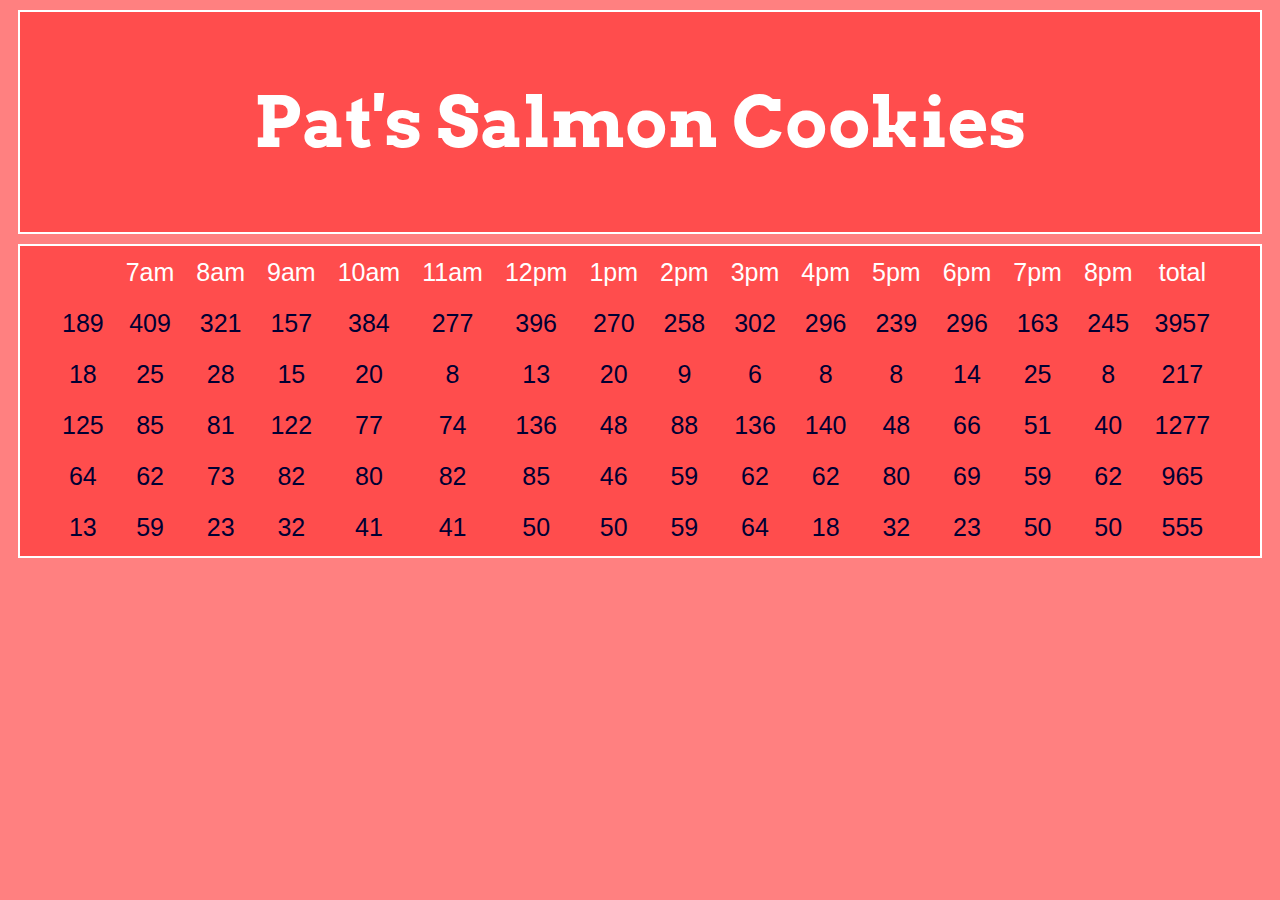
==== sales.html @ f3ab9173 "constructor and printing done" ====
<!DOCTYPE html>
<html>
<head>
  <title>Pat's Salmon Cookies</title>
</head>

<body>
  <div class="head">
    <h1>Pat's Salmon Cookies</h1>
    <link rel="stylesheet" type="text/css" href="style.css">
    <link rel="stylesheet" type="text/css"
      href="https://fonts.googleapis.com/css?family=Arvo">
  </div>
  <div class="table">
    <table id="location-table">
      <tr id="times">
      </tr>
      <tr id="First and Pike">
      </tr>
      <tr id="SeaTac Airport">
      </tr>
      <tr id="Seattle Center">
      </tr>
      <tr id="Capitol Hill">
      </tr>
      <tr id="Alki">
      </tr>
      <tr id="totals">
      </tr>
    </table>
  </div>
  <script src="app.js" type="text/javascript"></script>
</body>
</html>
---- style.css ----
body {
  background-color:   #ff8080;
  color: #000033;
}
ul {
  font-weight: bold;
  font-size: 30px;
  color: white;
  margin: 20px;
  font-family: 'Arvo';
}
li {
  font-weight: normal;
  font-size: 20px;
  color: #000033;
  margin-left: 20px;
  margin-top: 5px;
  font-family: Helvetica;
}
p {
  font-size: 22px;
  color: #000033;
  margin-left: 60px;
  margin-right: 60px;
}
h2 {
  color: white;
  font-size: 30px;
  font-family: 'Arvo';
}
h3 {
  color: #333300;
  font-size: 22px;
  font-family: 'Arvo';
}
.head {
  color: white;
  font-family: 'Arvo';
  border: 2px solid white;
  text-align: center;
  font-size: 35px;
  margin: 10px;
  padding: 20px;
  background-color: #ff4d4d;
  background-image: url(https://raw.githubusercontent.com/codefellows/seattle-201d18/master/class-06-dom-objects-domain_modeling/assets/salmon.png);
  background-repeat: no-repeat;
  background-position: center;
}
.descrip {
  margin: 10px;
  border: 2px solid white;
  font-family: Palatino;
  padding-left: 30px;
  background-color: #ff4d4d;
}
.info {
  margin: 10px;
  border: 2px solid white;
  font-family: Palatino;
  padding-left: 30px;
  background-color: #ff4d4d;
}
.lists {
  font-family: Helvetica;
  border: 2px solid white;
  padding-left: 30px;
  margin: 10px;
  background-color: #ff4d4d;
}
.total {
  color: #333300;
}
.table {
  font-family: Helvetica;
  font-size: 25px;
  border: 2px solid white;
  padding-left: 30px;
  margin: 10px;
  background-color: #ff4d4d;
}
#times {
  color: white;
}
#totals {
  color: #333300;
}
td {
  margin: 5px;
  padding: 10px;
  text-align: center;
}
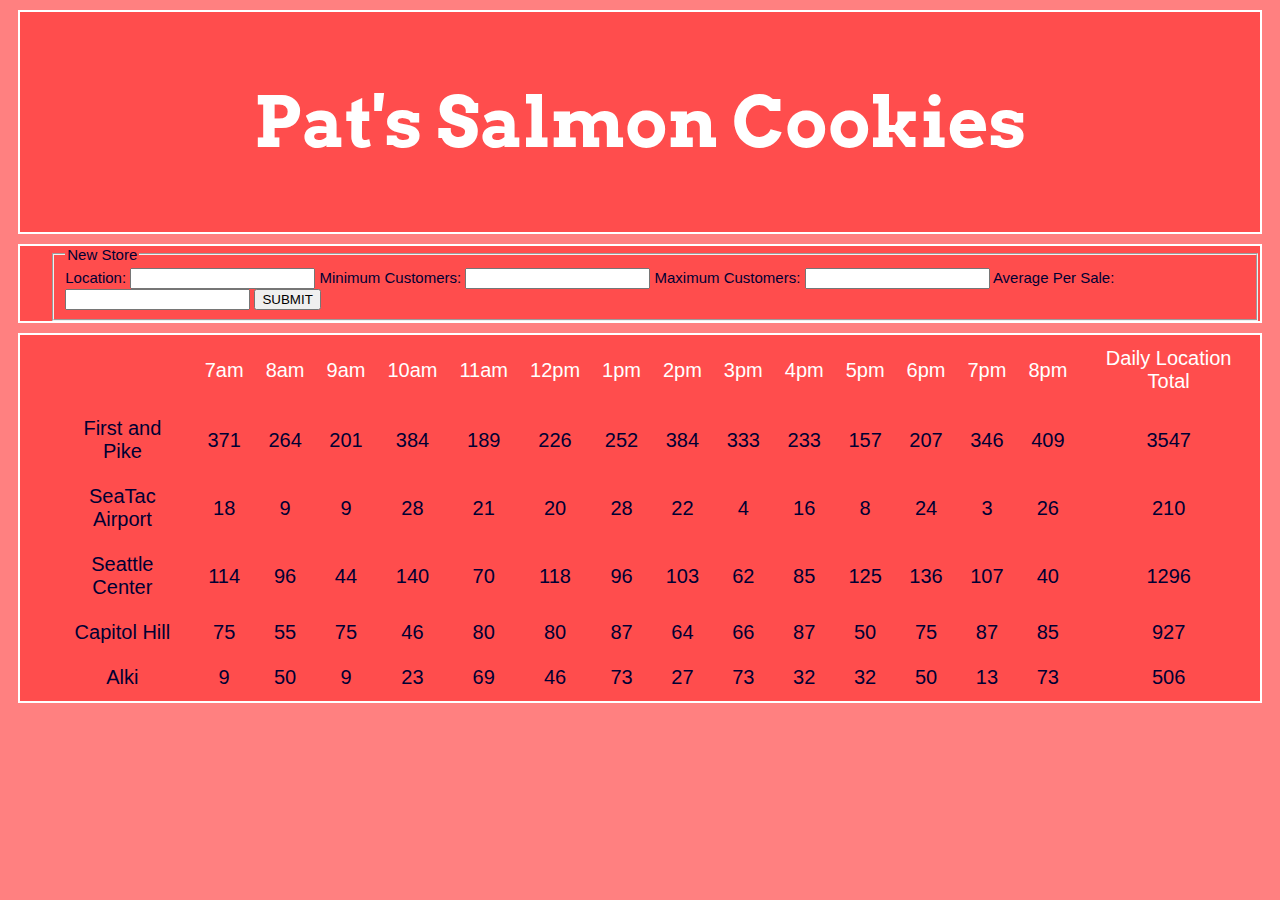
==== commit 1d2e3084: "formandtable" ====
--- a/sales.html
+++ b/sales.html
@@ -11,11 +11,27 @@
     <link rel="stylesheet" type="text/css"
       href="https://fonts.googleapis.com/css?family=Arvo">
   </div>
+  <div class="input">
+    <form id="form">
+      <fieldset>
+        <legend>New Store</legend>
+        <label for="location">Location:</label>
+        <input name="location" id="location-input" type="text"/>
+        <label for="minCustomer">Minimum Customers:</label>
+        <input name="minCustomer" id="minCustomer-input" type="text"/>
+        <label for="maxCustomer">Maximum Customers:</label>
+        <input name="maxCustomer" id="maxCustomer-input" type="text"/>
+        <label for="avgPerSale">Average Per Sale:</label>
+        <input name="avgPerSale" id="avgPerSale-input" type="text"/>
+        <button id="submit-button" type="submit">SUBMIT</button>
+      </fieldset>
+    </form>
+  </div>
   <div class="table">
     <table id="location-table">
       <tr id="times">
       </tr>
-      <tr id="First and Pike">
+      <!--<tr id="First and Pike">
       </tr>
       <tr id="SeaTac Airport">
       </tr>
@@ -25,6 +41,8 @@
       </tr>
       <tr id="Alki">
       </tr>
+      <tr id="newStore">
+      </tr>-->
       <tr id="totals">
       </tr>
     </table>
--- a/style.css
+++ b/style.css
@@ -67,12 +67,20 @@
   margin: 10px;
   background-color: #ff4d4d;
 }
+.input {
+  font-family: Helvetica;
+  font-size: 15px;
+  border: 2px solid white;
+  padding-left: 30px;
+  margin: 10px;
+  background-color: #ff4d4d;
+}
 .total {
   color: #333300;
 }
 .table {
   font-family: Helvetica;
-  font-size: 25px;
+  font-size: 20px;
   border: 2px solid white;
   padding-left: 30px;
   margin: 10px;
@@ -81,9 +89,6 @@
 #times {
   color: white;
 }
-#totals {
-  color: #333300;
-}
 td {
   margin: 5px;
   padding: 10px;
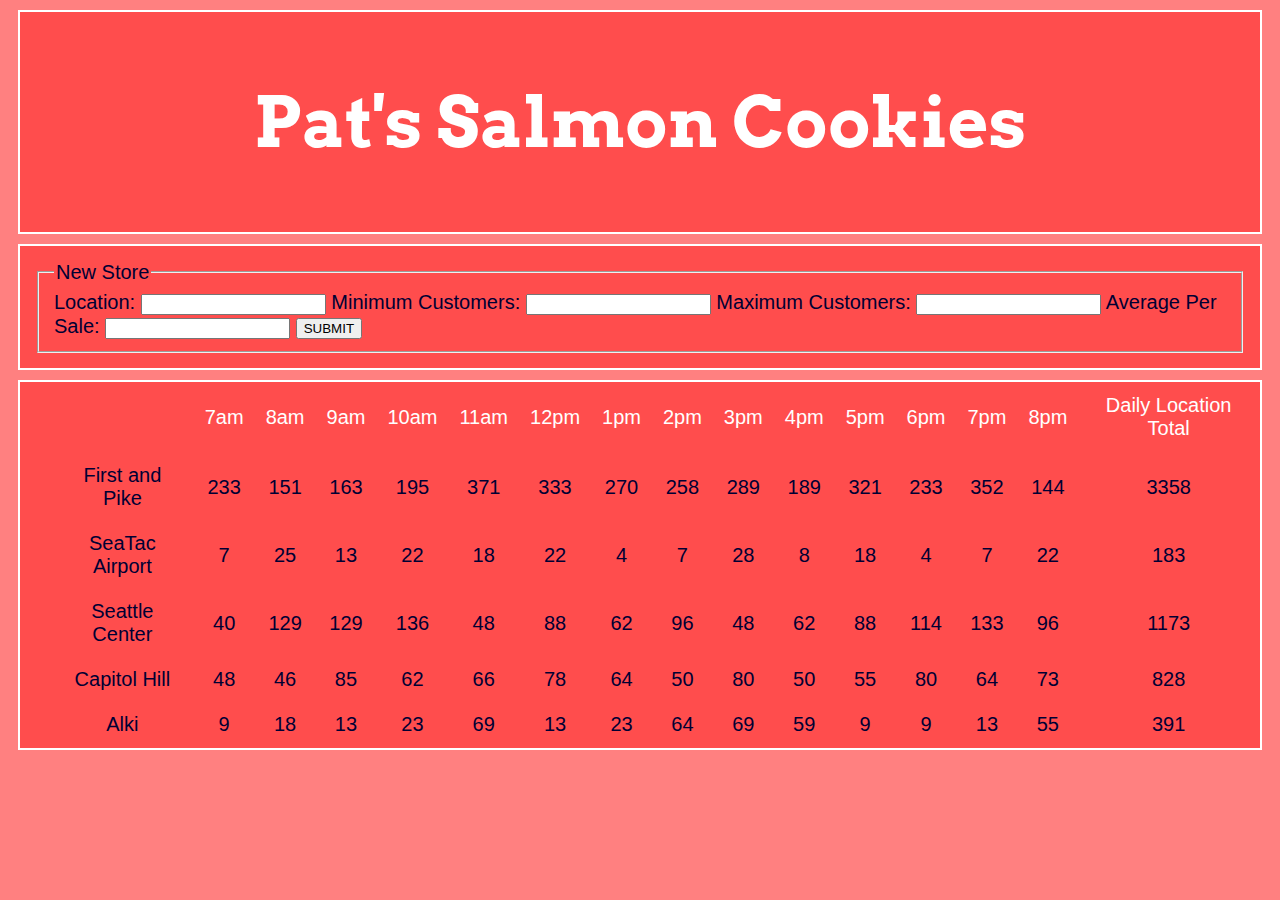
==== commit 8b344a28: "number" ====
--- a/sales.html
+++ b/sales.html
@@ -18,11 +18,11 @@
         <label for="location">Location:</label>
         <input name="location" id="location-input" type="text"/>
         <label for="minCustomer">Minimum Customers:</label>
-        <input name="minCustomer" id="minCustomer-input" type="text"/>
+        <input name="minCustomer" id="minCustomer-input" type="number"/>
         <label for="maxCustomer">Maximum Customers:</label>
-        <input name="maxCustomer" id="maxCustomer-input" type="text"/>
+        <input name="maxCustomer" id="maxCustomer-input" type="number"/>
         <label for="avgPerSale">Average Per Sale:</label>
-        <input name="avgPerSale" id="avgPerSale-input" type="text"/>
+        <input name="avgPerSale" id="avgPerSale-input" type="number"/>
         <button id="submit-button" type="submit">SUBMIT</button>
       </fieldset>
     </form>
--- a/style.css
+++ b/style.css
@@ -69,9 +69,9 @@
 }
 .input {
   font-family: Helvetica;
-  font-size: 15px;
+  font-size: 20px;
   border: 2px solid white;
-  padding-left: 30px;
+  padding: 15px;
   margin: 10px;
   background-color: #ff4d4d;
 }
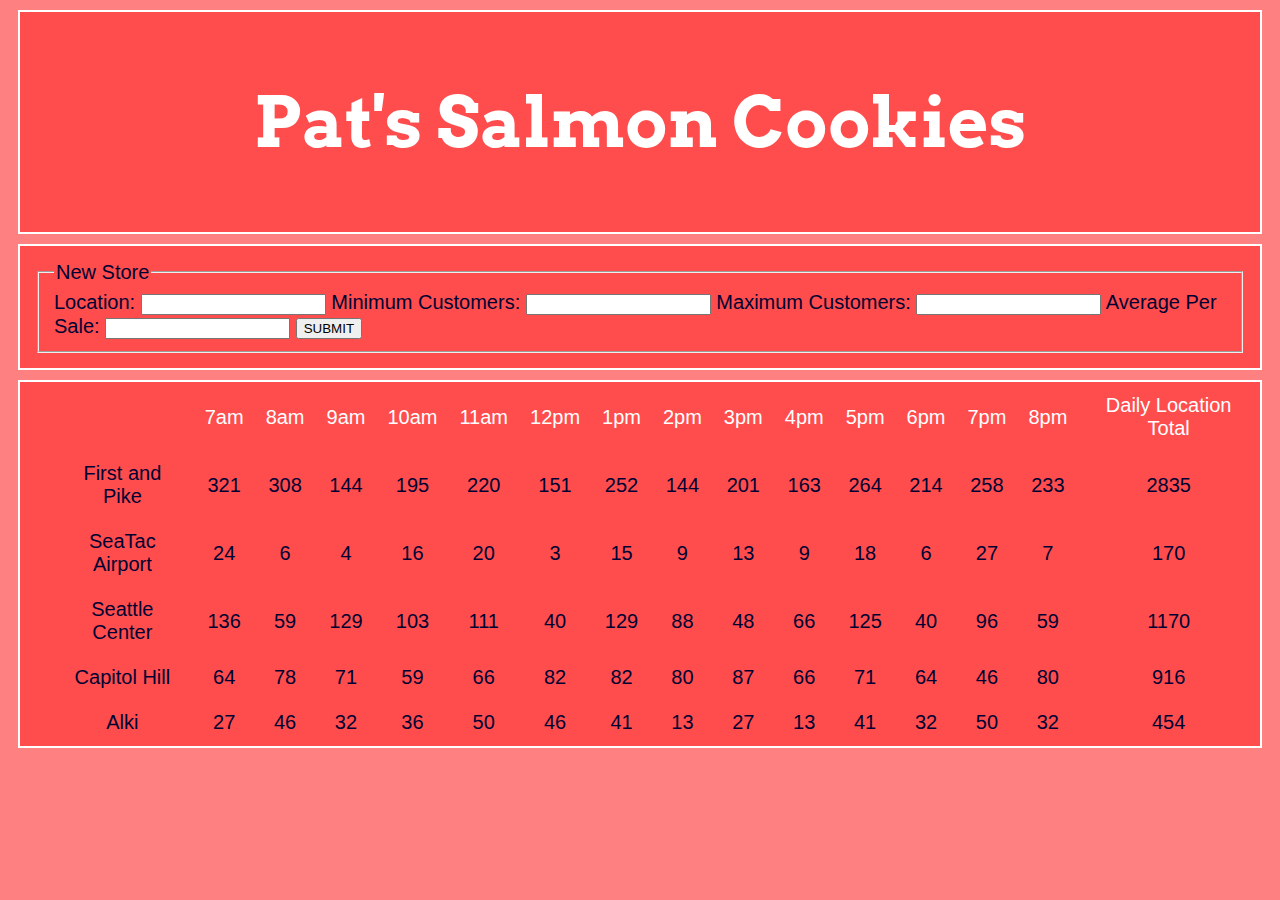
==== commit 8ce1e8e2: "made pretty stretch total removed" ====
--- a/sales.html
+++ b/sales.html
@@ -31,20 +31,8 @@
     <table id="location-table">
       <tr id="times">
       </tr>
-      <!--<tr id="First and Pike">
-      </tr>
-      <tr id="SeaTac Airport">
-      </tr>
-      <tr id="Seattle Center">
-      </tr>
-      <tr id="Capitol Hill">
-      </tr>
-      <tr id="Alki">
-      </tr>
-      <tr id="newStore">
-      </tr>-->
-      <tr id="totals">
-      </tr>
+      <tfoot id="foot-totals">
+      </tfoot>
     </table>
   </div>
   <script src="app.js" type="text/javascript"></script>
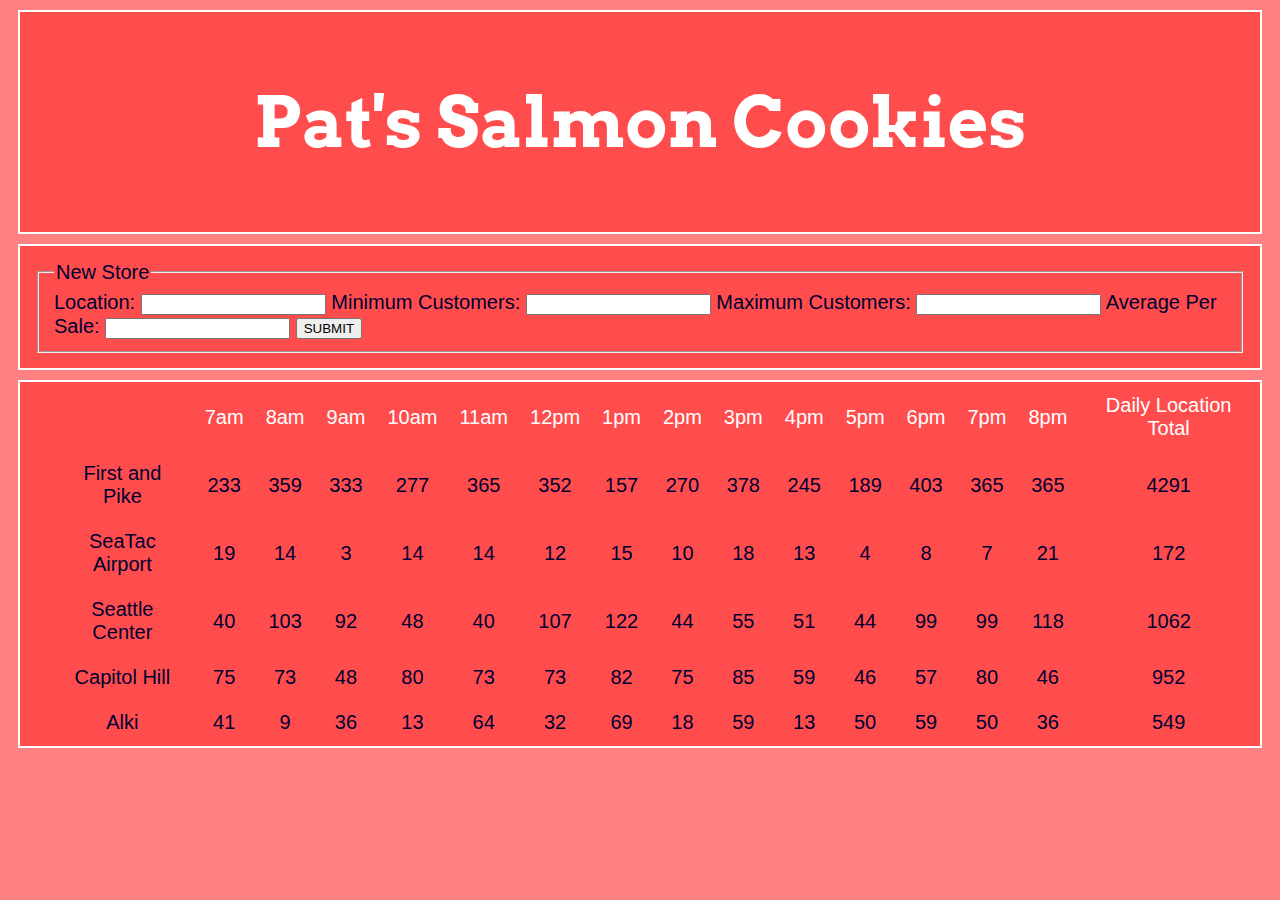
==== commit d4275dcf: "nothing important changed i think" ====
--- a/sales.html
+++ b/sales.html
@@ -22,7 +22,7 @@
         <label for="maxCustomer">Maximum Customers:</label>
         <input name="maxCustomer" id="maxCustomer-input" type="number"/>
         <label for="avgPerSale">Average Per Sale:</label>
-        <input name="avgPerSale" id="avgPerSale-input" type="number"/>
+        <input name="avgPerSale" id="avgPerSale-input" type="number" step="0.01"/>
         <button id="submit-button" type="submit">SUBMIT</button>
       </fieldset>
     </form>
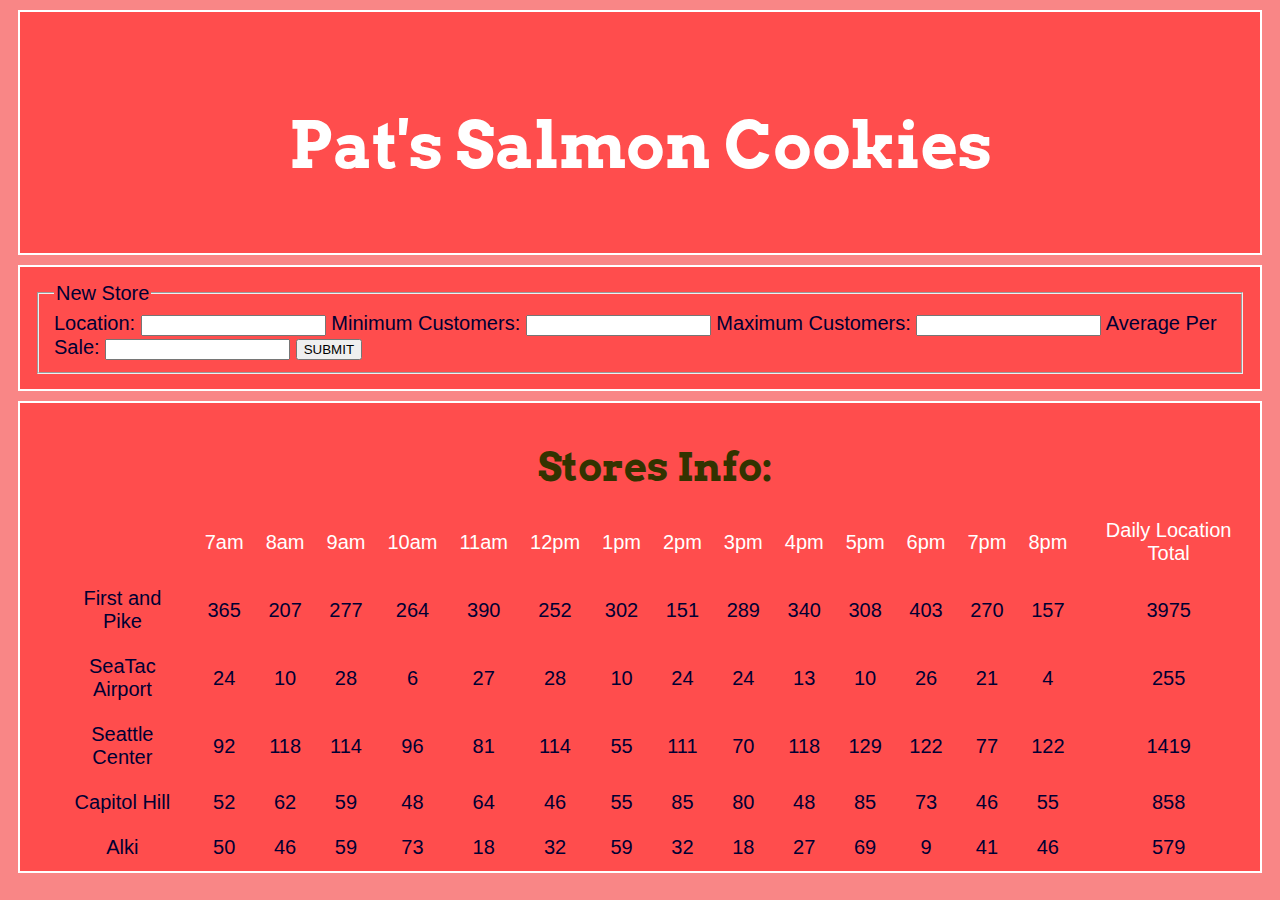
==== commit 740bdb31: "worked on css" ====
--- a/sales.html
+++ b/sales.html
@@ -29,6 +29,7 @@
   </div>
   <div class="table">
     <table id="location-table">
+      <h3 id="stores-info">Stores Info:</h3>
       <tr id="times">
       </tr>
       <tfoot id="foot-totals">
--- a/style.css
+++ b/style.css
@@ -1,8 +1,8 @@
 body {
-  background-color:   #ff8080;
+  background-color:   #f98686;
   color: #000033;
 }
-ul {
+/*ul {
   font-weight: bold;
   font-size: 30px;
   color: white;
@@ -16,12 +16,12 @@
   margin-left: 20px;
   margin-top: 5px;
   font-family: Helvetica;
-}
+}*/
 p {
   font-size: 22px;
   color: #000033;
-  margin-left: 60px;
-  margin-right: 60px;
+  margin-left: 80px;
+  margin-right: 80px;
 }
 h2 {
   color: white;
@@ -32,15 +32,26 @@
   color: #333300;
   font-size: 22px;
   font-family: 'Arvo';
+  margin-left: 40px;
+}
+#stores-info {
+  margin-left: 0px;
+  text-align: center;
+  font-size: 40px;
+  padding-bottom: 0px;
+  margin-bottom: 15px;
 }
 .head {
   color: white;
   font-family: 'Arvo';
   border: 2px solid white;
   text-align: center;
-  font-size: 35px;
+  font-size: 32px;
   margin: 10px;
-  padding: 20px;
+  padding-bottom: 25px;
+  padding-left: 30px;
+  padding-right: 30px;
+  padding-top: 50px;
   background-color: #ff4d4d;
   background-image: url(https://raw.githubusercontent.com/codefellows/seattle-201d18/master/class-06-dom-objects-domain_modeling/assets/salmon.png);
   background-repeat: no-repeat;
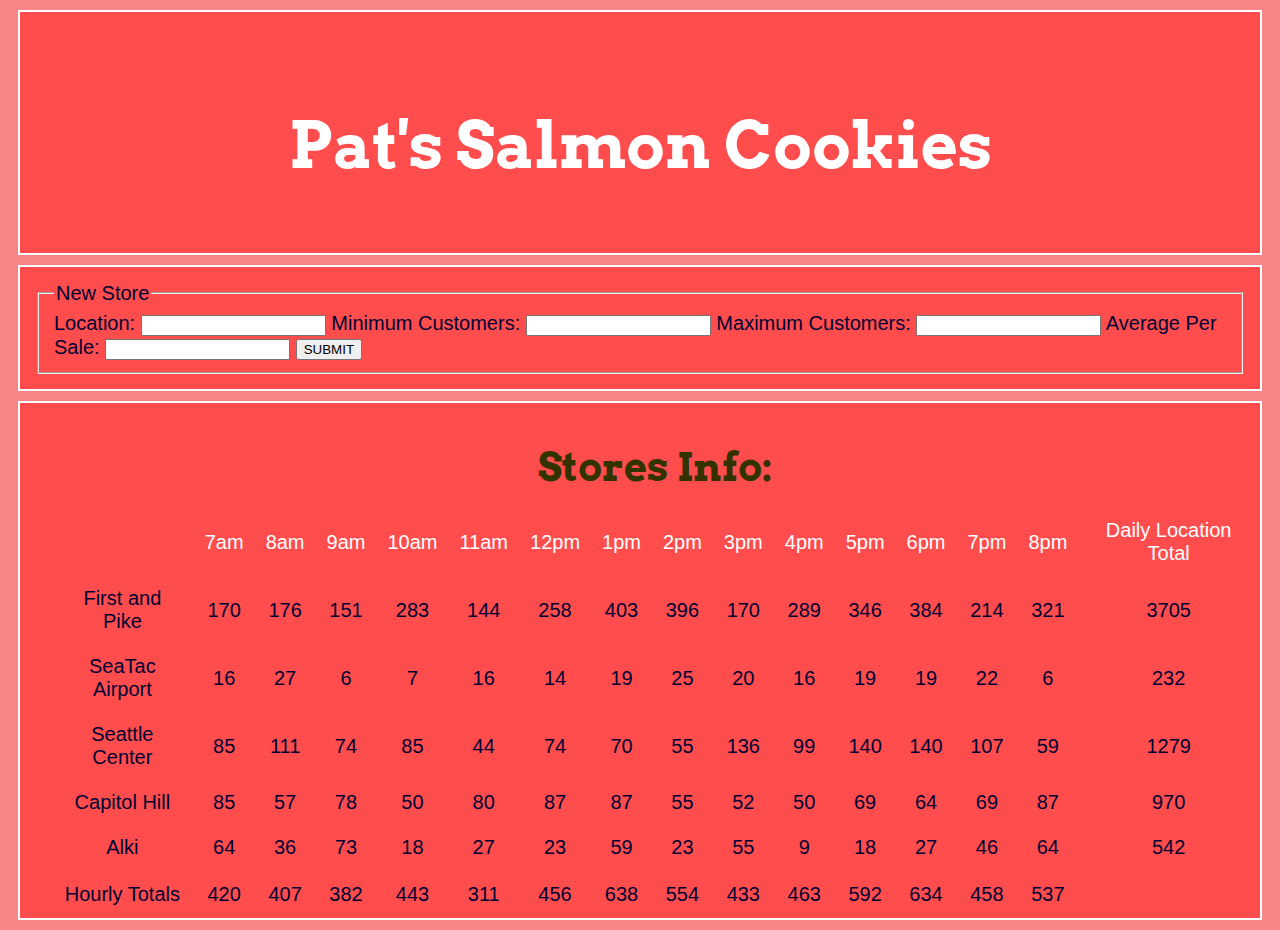
==== commit d0977226: "everything finally works im genius styles" ====
--- a/sales.html
+++ b/sales.html
@@ -33,6 +33,8 @@
       <tr id="times">
       </tr>
       <tfoot id="foot-totals">
+        <tr id="foot">
+        </tr>
       </tfoot>
     </table>
   </div>
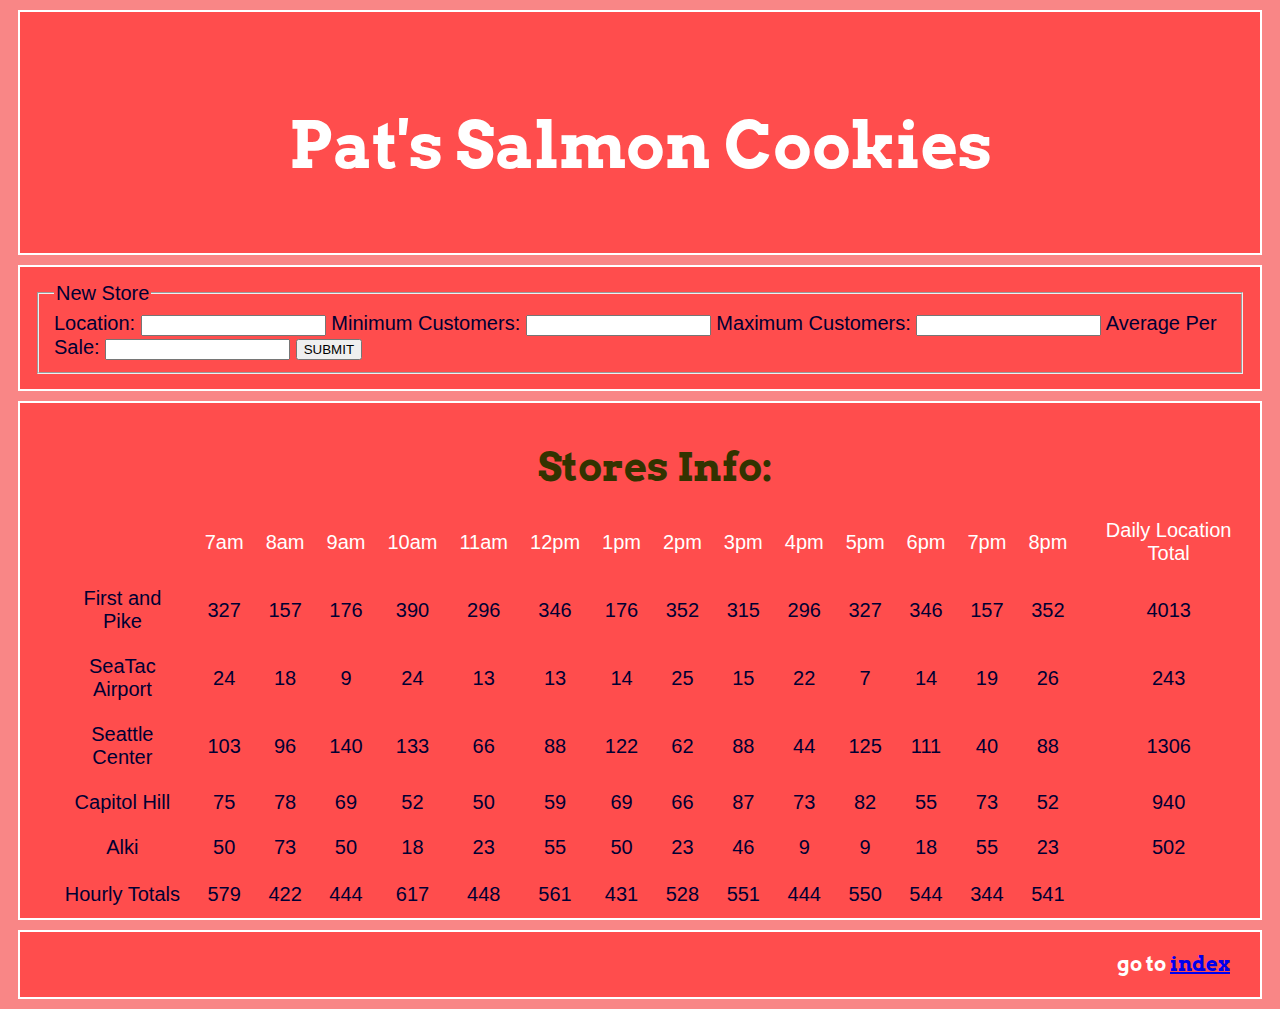
==== commit f65ef5e9: "linked two pages" ====
--- a/sales.html
+++ b/sales.html
@@ -38,6 +38,10 @@
       </tfoot>
     </table>
   </div>
+  <div class="index">
+    <!-- <h2>Sales</h2> -->
+    <h3 id="index-link">go to <a href="index.html"> index</a></h3>
+  </div>
   <script src="app.js" type="text/javascript"></script>
 </body>
 </html>
--- a/style.css
+++ b/style.css
@@ -2,21 +2,6 @@
   background-color:   #f98686;
   color: #000033;
 }
-/*ul {
-  font-weight: bold;
-  font-size: 30px;
-  color: white;
-  margin: 20px;
-  font-family: 'Arvo';
-}
-li {
-  font-weight: normal;
-  font-size: 20px;
-  color: #000033;
-  margin-left: 20px;
-  margin-top: 5px;
-  font-family: Helvetica;
-}*/
 p {
   font-size: 22px;
   color: #000033;
@@ -71,13 +56,6 @@
   padding-left: 30px;
   background-color: #ff4d4d;
 }
-.lists {
-  font-family: Helvetica;
-  border: 2px solid white;
-  padding-left: 30px;
-  margin: 10px;
-  background-color: #ff4d4d;
-}
 .input {
   font-family: Helvetica;
   font-size: 20px;
@@ -97,6 +75,32 @@
   margin: 10px;
   background-color: #ff4d4d;
 }
+.sales {
+  margin: 10px;
+  border: 2px solid white;
+  font-family: Palatino;
+  padding-left: 30px;
+  background-color: #ff4d4d;
+}
+#sales-link {
+  font-size: 20px;
+  text-align: right;
+  padding-right: 30px;
+  color: white;
+}
+.index {
+  margin: 10px;
+  border: 2px solid white;
+  font-family: Palatino;
+  padding-left: 30px;
+  background-color: #ff4d4d;
+}
+#index-link {
+  font-size: 20px;
+  text-align: right;
+  padding-right: 30px;
+  color: white;
+}
 #times {
   color: white;
 }
